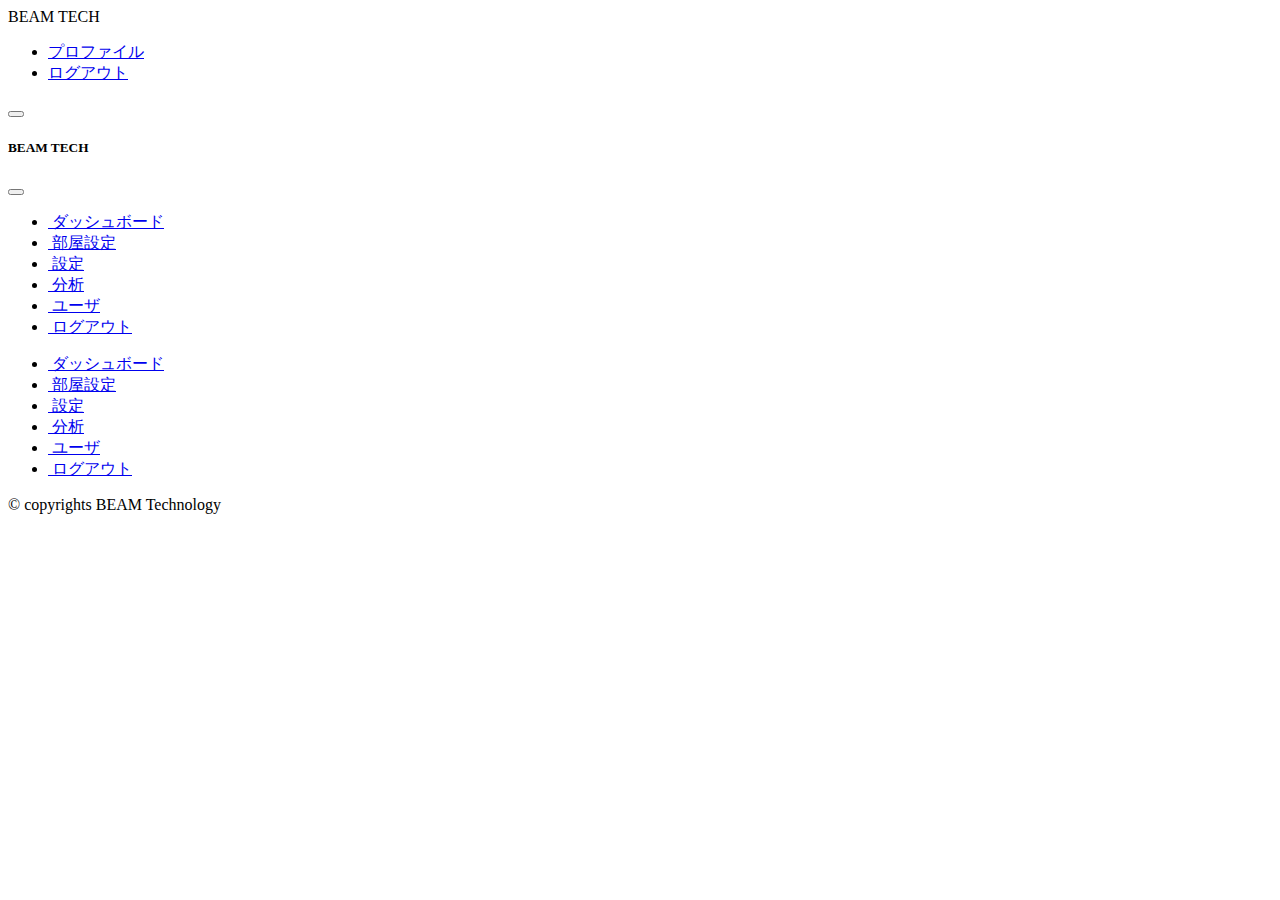
==== analysis.html @ f00472b3 "Beam code" ====
<!DOCTYPE html>
<html lang="en">
<head>
    <meta charset="UTF-8">
    <meta name="viewport" content="width=device-width, initial-scale=1.0">
	<link rel="icon" type="image/png" href="./assets/images/company_logo2.png"/>
    <link rel="stylesheet" href="./assets/CSS/sidebar.css">
    <link rel="stylesheet" href="./assets/CSS/style.css">
    <link rel="stylesheet" href="./assets/CSS/header.css">
    <link rel="stylesheet" href="./assets/CSS/thermometer.css">
    <link rel="stylesheet" href="./assets/CSS/analysis.css">
    <link rel="stylesheet" href="./assets/CSS/footer.css">
    <link href="./assets/Bootstrap/css/bootstrap.min.css" rel="stylesheet">
    <title>分析</title>

</head>
<body>
   <header id="header">
   </header>
<div class="sidebar" id="sidebar">
    <ul>
        <li class="logo">
            <a href="dashboard.html">
                <span class="icon"><img src="./assets/images/dashboard.png" class="sidebar-icon-img" alt=""></span>
   <span class="text">ダッシュボード</span>
            </a>
        </li>
        <li>
            <a href="room.html">
                <span class="icon"><img src="./assets/images/door-open.png" class="sidebar-icon-img" alt=""></span>
   <span class="text">部屋設定</span>
            </a>
        </li>
        <li>
            <a href="thermometer.html">
                <span class="icon"><img src="./assets/images/thermometer.png" class="sidebar-icon-img" alt=""></span>
   <span class="text">設定</span>
            </a>
        </li>
        <li>
            <a href="analysis.html">
                <span class="icon"><img src="./assets/images/market-research.png" class="sidebar-icon-img" alt=""></span>
   <span class="text">分析</span>
            </a>
        </li>
        <li>
            <a href="user.html">
                <span class="icon"><img src="./assets/images/man.png" class="sidebar-icon-img" alt=""></span>
   <span class="text">ユーザ</span>
            </a>
        </li>
        <li>
            <a href="index.html">
                <span class="icon"><img src="./assets/images/log-out.png" class="sidebar-icon-img" alt=""></span>
    <span class="text">ログアウト</span>
            </a>
        </li>
    </ul>
</div>

<footer class="footer fixed-bottom">
    <p  class="text-end">&copy; copyrights BEAM Technology</p>
  </footer>
<script>
   fetch('header.html')
      .then(response => response.text())
      .then(content => {
         document.getElementById('header').innerHTML = content;
      })
      .catch(error => console.error('Error fetching header content:', error));
</script>


<script>
    fetch('sidebar.html')
       .then(response => response.text())
       .then(content => {
          document.querySelector('.sidebar').innerHTML = content;
        
       })
       .catch(error => console.error('Error fetching footer content:', error));
 </script>
<script src="./assets/Bootstrap/js/bootstrap.bundle.min.js"></script>
</body>
</html>
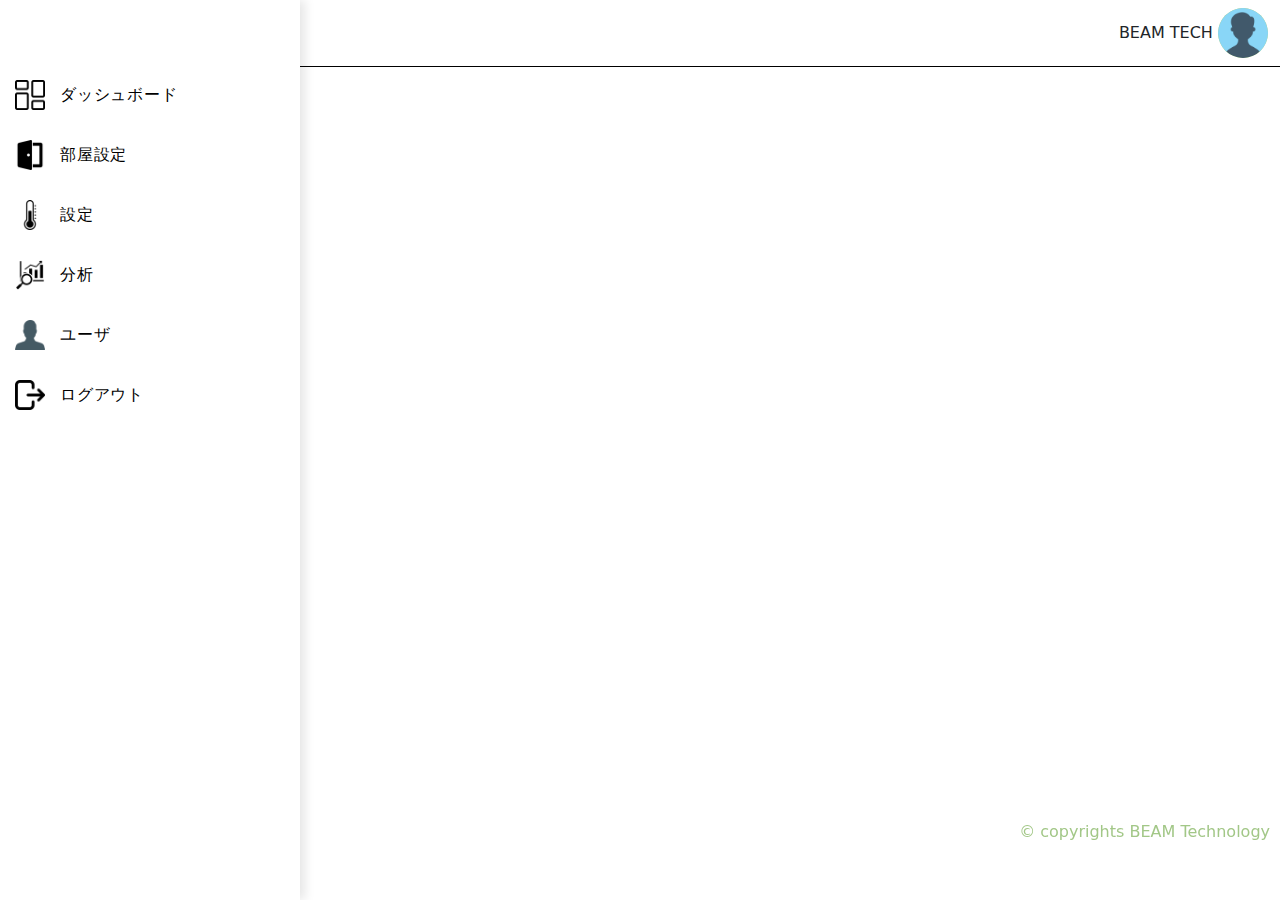
==== commit c6465610: "beams code" ====
--- a/analysis.html
+++ b/analysis.html
@@ -4,12 +4,12 @@
     <meta charset="UTF-8">
     <meta name="viewport" content="width=device-width, initial-scale=1.0">
 	<link rel="icon" type="image/png" href="./assets/images/company_logo2.png"/>
-    <link rel="stylesheet" href="./assets/CSS/sidebar.css">
-    <link rel="stylesheet" href="./assets/CSS/style.css">
-    <link rel="stylesheet" href="./assets/CSS/header.css">
-    <link rel="stylesheet" href="./assets/CSS/thermometer.css">
-    <link rel="stylesheet" href="./assets/CSS/analysis.css">
-    <link rel="stylesheet" href="./assets/CSS/footer.css">
+    <link rel="stylesheet" href="./assets/CSS file/sidebar.css">
+    <link rel="stylesheet" href="./assets/CSS file/style.css">
+    <link rel="stylesheet" href="./assets/CSS file/header.css">
+    <link rel="stylesheet" href="./assets/CSS file/thermometer.css">
+    <link rel="stylesheet" href="./assets/CSS file/analysis.css">
+    <link rel="stylesheet" href="./assets/CSS file/footer.css">
     <link href="./assets/Bootstrap/css/bootstrap.min.css" rel="stylesheet">
     <title>分析</title>
 
--- a/assets/CSS file/sidebar.css
+++ b/assets/CSS file/sidebar.css
@@ -0,0 +1,99 @@
+*{
+   top: 0;
+   left: 0;
+    margin: 0;
+    padding: 0;
+    box-sizing:border-box
+}
+body {
+    height: 100vh;
+    background: #ffffff;
+}
+.sidebar {
+    position: absolute; 
+    z-index: 20; 
+    height: 100vh; 
+    width: 60px; 
+    background-color:#ffffff;
+    color: #514f4f;
+    overflow: hidden;
+    transition: 0.5s;
+    box-shadow: 5px 0 10px rgba(0, 0, 0, 0.1); 
+}
+.sidebar:hover {
+    width: 300px;
+}
+.sidebar ul{
+z-index: 15;
+    position: relative;
+    height: 100vh;
+    padding: 0;
+    margin-top: 65px;
+}
+.sidebar ul li{
+    list-style: none;
+}
+.sidebar ul li:hover{
+    background:#D4E8C6;
+}
+.sidebar ul li a{
+    position: relative;
+    display: flex;
+    white-space: nowrap;
+    text-decoration: none;
+}
+.sidebar ul li a .icon{
+    position: relative;
+    display: flex;
+    justify-content: center;
+    align-items: center;
+    height: 60px;
+    min-width: 60px;
+    font-size: 1.5rem;
+    color: #000000;
+}
+.sidebar ul li a .text{
+    position: relative;
+    height: 60px;
+    display: flex;
+    align-items: center;
+    font-size: 1rem;
+    color: #000000;
+    text-transform: uppercase;
+    letter-spacing: 0.05em;
+}
+.sidebar-icon-img{
+        width: 30px;
+        height: 30px;
+}
+.sidebar ul li .logo{
+    margin-bottom: 50px;
+}
+.sidebar ul li .logo .icon{
+    font-size: 2em;
+}
+.sidebar ul li .logo:hover{
+    background: #FFFFFF;
+}
+.sidebar ul li .logo .text{
+    font-size: 1.2em;
+    font-weight: 500;
+}
+
+.sidebar_icon{
+    width: 30px;
+    height: 30px;   
+}
+
+
+@media screen and (max-width: 600px) {
+    .sidebar{
+        display: none;
+   }
+ }
+ @media screen and (max-width:990px) {
+    .sidebar{
+        display: none;
+   }
+ }
+ --- a/assets/CSS file/style.css
+++ b/assets/CSS file/style.css
@@ -0,0 +1,197 @@
+  .form-floating input {
+    border: none;
+    border-bottom: 1px solid #ced4da; 
+    border-radius: 0; 
+}
+
+.form-floating input:focus {
+    outline: none;
+    box-shadow: none;
+}
+login_img {
+    width: 100px;
+    height: 100px;
+  }
+
+  .card .card-header card-header-primary {
+    width: 50px;
+
+  }
+
+  
+  .custom-checkmark::before {
+    font-size: 10px;
+  }
+  
+  .password-container {
+      position: relative;
+  }
+
+  .toggle-password {
+      position: absolute;
+      right: 10px;
+      top: 50%;
+      transform: translateY(-50%);
+      cursor: pointer;
+  }
+
+
+.input-group-text{
+    border: none ;
+    box-shadow: none ;
+}
+.form-group {
+            position: relative;
+            margin-bottom: 2rem;
+        }
+
+.form-control {
+            border: 0;
+            border-bottom: 1px solid #ced4da;
+            border-radius: 0;
+            box-shadow: none;
+        }
+
+.form-control:focus {
+            border-color: #007bff;
+            box-shadow: none;
+        }
+
+.form-control:focus + label {
+            transform: translateY(-1.5rem) scale(0.8);
+            color: #b33d3d;
+        }
+label {
+            position: absolute;
+            top: 0;
+            left: 0;
+            transition: all 0.2s ease-out;
+            pointer-events: none;}
+.forgot_text{
+            color:#991eaf !important;
+        }
+#rememberId{
+    color: #908989;
+}
+
+
+
+
+
+
+
+
+
+
+
+
+
+
+@media only screen and (min-width: 991px) {
+  
+}
+
+@media only screen and (max-width: 990px) {
+  .sidebar {
+    display: none;
+  }
+}
+
+
+
+.ques {
+  color: darkslateblue;
+}
+.switch {
+position: relative;
+display: inline-block;
+width: 260px;
+height: 100px;
+}
+
+.switch input {display:none;}
+
+.slider {
+position: absolute;
+cursor: pointer;
+overflow: hidden;
+top: 0;
+left: 0;
+right: 0;
+bottom: 0;
+background-color: #f2f2f2;
+-webkit-transition: .4s;
+transition: .4s;
+}
+
+.slider:before {
+position: absolute;
+z-index: 2;
+content: "";
+height: 96px;
+width: 96px;
+left: 2px;
+bottom: 2px;
+background-color: darkslategrey;
+    -webkit-box-shadow: 0 2px 5px rgba(0, 0, 0, 0.22);
+  box-shadow: 0 2px 5px rgba(0, 0, 0, 0.22);
+-webkit-transition: .4s;
+transition: all 0.4s ease-in-out;
+}
+.slider:after {
+position: absolute;
+left: 0;
+z-index: 1;
+content: "YES";
+  font-size: 45px;
+  text-align: left !important;
+  line-height: 95px;
+padding-left: 0;
+  width: 260px;
+  color: #fff;
+  height: 100px;
+  border-radius: 100px;
+  background-color: #ff6418;
+  -webkit-transform: translateX(-160px);
+  -ms-transform: translateX(-160px);
+  transform: translateX(-160px);
+  transition: all 0.4s ease-in-out;
+}
+
+input:checked + .slider:after {
+-webkit-transform: translateX(0px);
+-ms-transform: translateX(0px);
+transform: translateX(0px);
+
+padding-left: 25px;
+}
+
+input:checked + .slider:before {
+background-color: #fff;
+}
+
+input:checked + .slider:before {
+-webkit-transform: translateX(160px);
+-ms-transform: translateX(160px);
+transform: translateX(160px);
+}
+
+
+.slider.round {
+border-radius: 100px;
+}
+
+.slider.round:before {
+border-radius: 50%;
+}
+.absolute-no {
+  position: absolute;
+  left: 0;
+  color: darkslategrey;
+  text-align: right !important;
+  font-size: 45px;
+  width: calc(100% - 25px);
+  height: 100px;
+  line-height: 95px;
+  cursor: pointer;
+}--- a/assets/CSS file/header.css
+++ b/assets/CSS file/header.css
@@ -0,0 +1,33 @@
+.navbar{
+  position: absolute;
+z-index:10;
+}
+  .nav-link:hover {
+    background-color: #D4E8C6;
+    width: 100%; 
+  }
+  .profile_img{
+width: 50px;
+height: 50px;
+border-radius: 50%;
+  }
+  *{
+    top: 0;
+    left: 0;
+     margin: 0;
+     padding: 0;
+     box-sizing:border-box;
+ }
+#navbar{
+  border-bottom: 1px solid rgb(0, 0, 0);
+}
+.img-menu-icon{
+  height: 20px;
+  width: 20px;
+}
+.icon_menu{
+  padding-right: 20px;
+}
+.profile_img{
+  background-color: #A9D18D;
+}--- a/assets/CSS file/thermometer.css
+++ b/assets/CSS file/thermometer.css
@@ -0,0 +1,92 @@
+.list-group-item{
+    border: 5px solid black;
+}
+.custom-col1 .list-group-item:hover{
+    background-color: #A9D18D;
+    color: white;
+}
+.custom-col1{
+  background-color:#EDEDED;
+}
+@media (max-width: 575.98px) {
+    .footer {
+        color: #a2c787;
+        padding: 10px;
+        position: absolute;
+        top:90%;
+        bottom: 0;
+        right: 0;
+      }
+}
+@media (min-width: 576px) and (max-width: 767.98px) {
+    /* Custom styles for small screens (sm) */
+    .footer {
+  
+      color: #a2c787;
+      padding: 10px;
+      position: absolute;
+      top:90%;
+      bottom: 0;
+      right: 0;
+    }
+    .custom-col1{
+      padding-left: 0px;
+      }
+     
+  }
+  /* Medium Devices, Desktops */
+  @media (min-width: 768px) and (max-width: 991.98px) {
+    /* Custom styles for medium screens (md) */
+    .footer {
+  
+      color: #a2c787;
+      padding: 10px;
+      position: absolute;
+      top:90%;
+      bottom: 0;
+      right: 0;
+    }
+    .custom-col1{
+      margin-left: 0px;
+      }
+  }
+  /* Large Devices, Desktops */
+  @media (min-width: 992px) and (max-width: 1199.98px) {
+    .footer {
+      color: #a2c787;
+      padding: 10px;
+      position: absolute;
+      top:90%;
+      bottom: 0;
+      right: 0;
+    }
+    .custom-col1{
+      margin-left: 61px;
+      background-color: #EDEDED;
+      }
+     
+    /* Custom styles for large screens (lg) */
+  }
+  
+  /* Extra Large Devices, Large Desktops */
+  @media (min-width: 1200px) {
+    /* Custom styles for extra-large screens (xl) */
+    .footer {
+      color: #a2c787;
+      padding: 10px;
+      position: absolute;
+      top:90%;
+      bottom: 0;
+      right: 0;
+    }
+    .custom-col1{
+      margin-left: 61px;
+    height: 93vh;
+      }
+  }
+@media (min-width: 992px) and (max-width: 1199.98px) {
+  .custom-col1{
+    margin-left: 61px;
+    height:100vh;
+    }
+}--- a/assets/CSS file/analysis.css
+++ b/assets/CSS file/analysis.css
@@ -0,0 +1,3 @@
+.copyright_text{
+    color: #8dbc69;
+}--- a/assets/CSS file/footer.css
+++ b/assets/CSS file/footer.css
@@ -0,0 +1,26 @@
+*{
+    left: 0;
+     margin: 0;
+     padding: 0;
+     box-sizing:border-box
+ }
+.copyright_text{
+color: #a2c787;
+}
+
+body {
+    margin: 0;
+    padding: 0;
+    font-family: Arial, sans-serif;
+}
+
+
+.footer {
+
+    color: #a2c787;
+    padding: 10px;
+    position: absolute;
+    top:90%;
+    bottom: 0;
+    right: 0;
+}